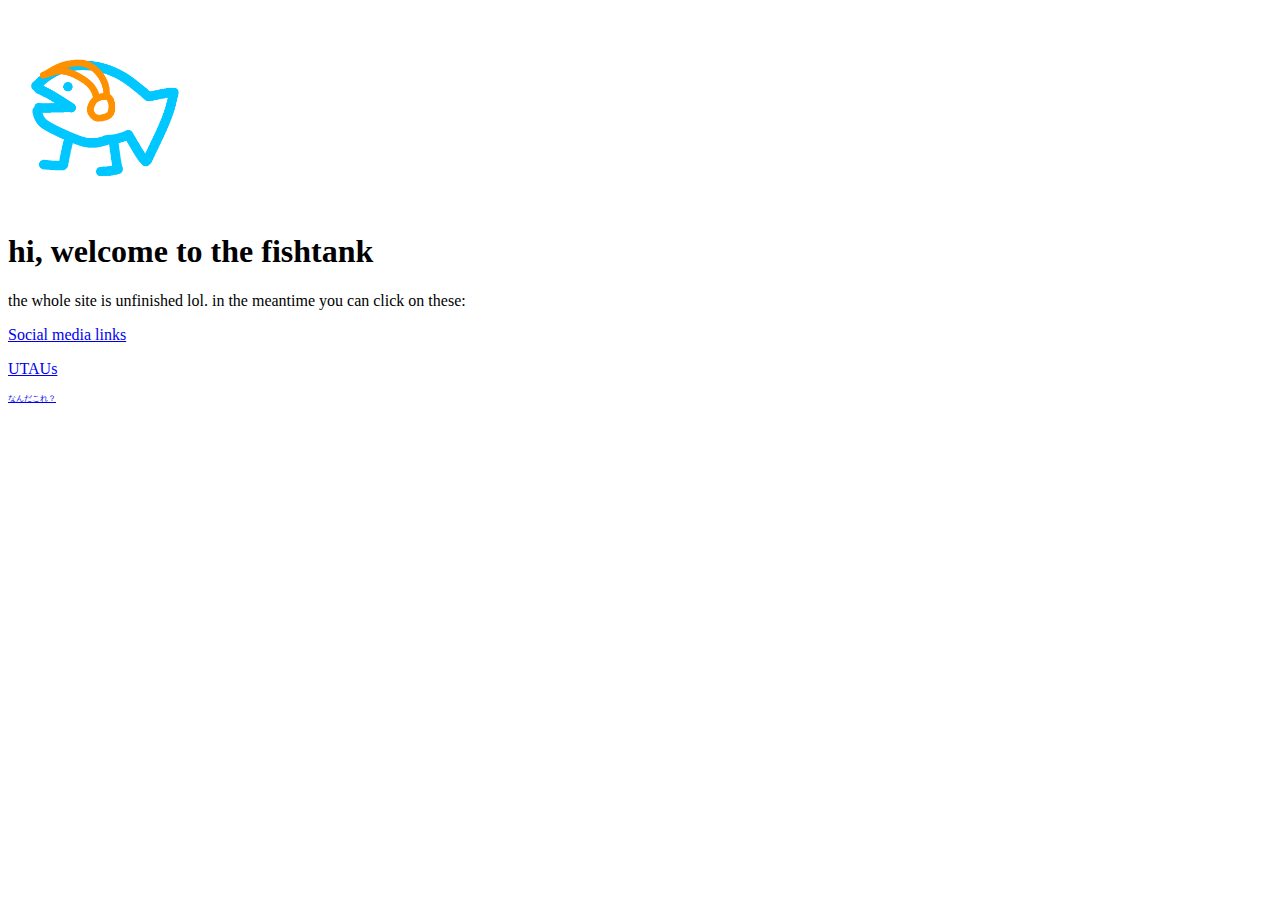
==== site_itself/index.html @ 049aaad0 "move to folder" ====
<!DOCTYPE html>
<html>
  <head>
    <meta charset="UTF-8">
    <meta name="viewport" content="width=device-width, initial-scale=1.0">
    <title>Speedywater's fishtank</title>
    <!-- The style.css file allows you to change the look of your web pages.
         If you include the next line in all your web pages, they will all share the same look.
         This makes it easier to make new pages for your site. -->
    <link href="/style.css" rel="stylesheet" type="text/css" media="all">
  </head>
  <body>
    <img src="/sakahara_trans.png" alt="a fish" width="200" height="200">
    <h1>hi, welcome to the fishtank</h1>

    <p>the whole site is unfinished lol. in the meantime you can click on these:</p>
    <p><a href="https://speedywater.neocities.org/links">Social media links</p>
    <p><a href="https://speedywater.neocities.org/utau">UTAUs</p>
    <p style="font-size:0.6vw;"><a href="https://speedywater.neocities.org/kuromori_log">なんだこれ？</a></p>

  </body>
</html>
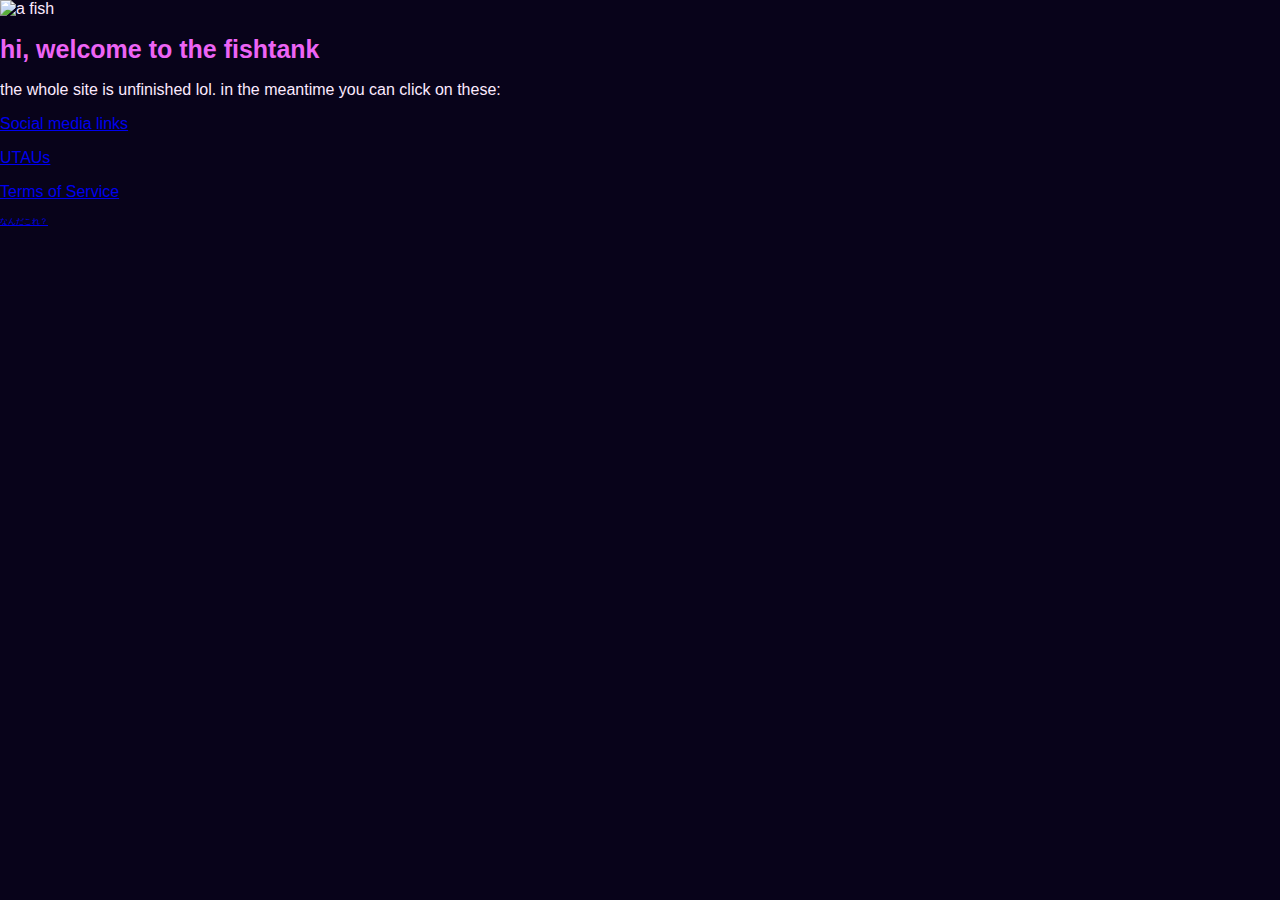
==== commit e22fce23: "more shit" ====
--- a/site_itself/index.html
+++ b/site_itself/index.html
@@ -7,16 +7,17 @@
     <!-- The style.css file allows you to change the look of your web pages.
          If you include the next line in all your web pages, they will all share the same look.
          This makes it easier to make new pages for your site. -->
-    <link href="/style.css" rel="stylesheet" type="text/css" media="all">
+    <link href="./style.css" rel="stylesheet" type="text/css" media="all">
   </head>
   <body>
-    <img src="/sakahara_trans.png" alt="a fish" width="200" height="200">
+    <img src="./img/sakahara_trans.png" alt="a fish" width="200" height="200">
     <h1>hi, welcome to the fishtank</h1>
 
     <p>the whole site is unfinished lol. in the meantime you can click on these:</p>
-    <p><a href="https://speedywater.neocities.org/links">Social media links</p>
-    <p><a href="https://speedywater.neocities.org/utau">UTAUs</p>
-    <p style="font-size:0.6vw;"><a href="https://speedywater.neocities.org/kuromori_log">なんだこれ？</a></p>
+    <p><a href="./links.html">Social media links</p>
+    <p><a href="./utau.html">UTAUs</p>
+	<p><a href="./tos.html">Terms of Service</p>
+    <p style="font-size:0.6vw;"><a href="./kuromori_log.html">なんだこれ？</a></p>
 
   </body>
 </html>
--- a/site_itself/style.css
+++ b/site_itself/style.css
@@ -0,0 +1,258 @@
+/* user styles */
+
+/* styles are what change the color and sizes of stuff on your site. */
+
+/* these are variables that are being used in the code
+    these tended to confuse some people, so I only kept 
+    the images as variables */
+
+:root {
+  --header-image: url("https://speedywater.neocities.org/img/fish_bg.png");
+
+  /* colors */
+  --content: #42a5de;
+}
+
+/* if you have the URL of a font, you can set it below */
+/* feel free to delete this if it's not your vibe */
+
+/* this seems like a lot for just one font and I would have to agree 
+    but I wanted to include an example of how to include a custom font.
+    If you download a font file you can upload it onto your Neocities
+    and then link it! Many fonts have separate files for each style
+    (bold, italic, etc. T_T) which is why there are so many!
+    
+    */
+
+@font-face {
+  font-family: Nunito;
+  src: url("https://sadhost.neocities.org/fonts/Nunito-Regular.ttf");
+}
+
+@font-face {
+  font-family: Nunito;
+  src: url("https://sadhost.neocities.org/fonts/Nunito-Bold.ttf");
+  font-weight: bold;
+}
+
+@font-face {
+  font-family: Nunito;
+  src: url("https://sadhost.neocities.org/fonts/Nunito-Italic.ttf");
+  font-style: italic;
+}
+
+@font-face {
+  font-family: Nunito;
+  src: url("https://sadhost.neocities.org/fonts/Nunito-BoldItalic.ttf");
+  font-style: italic;
+  font-weight: bold;
+}
+
+body {
+  font-family: "Nunito", sans-serif;
+  margin: 0;
+  background-color: #08031a;
+  /* you can delete the line below if you'd prefer to not use an image */
+  background-size: 65px;
+  color: #fceaff;
+  background-image: var(--body-bg-image);
+}
+
+* {
+  box-sizing: border-box;
+}
+
+/* below this line is CSS for the layout */
+
+/* this is a CSS comment
+    to uncomment a line of CSS, remove the * and the /
+    before and after the text */
+
+/* the "container" is what wraps your entire website */
+/* if you want something (like the header) to be Wider than
+    the other elements, you will need to move that div outside
+    of the container */
+#container {
+  max-width: 900px;
+  /* this is the width of your layout! */
+  /* if you change the above value, scroll to the bottom
+      and change the media query according to the comment! */
+  margin: 0 auto;
+  /* this centers the entire page */
+}
+
+/* the area below is for all links on your page
+    EXCEPT for the navigation */
+#container a {
+  color: #ed64f5;
+  font-weight: bold;
+  /* if you want to remove the underline
+      you can add a line below here that says:
+      text-decoration:none; */
+}
+
+#header {
+  width: 100%;
+  background-color: #5e4e8c;
+  /* header color here! */
+  height: 150px;
+  /* this is only for a background image! */
+  /* if you want to put images IN the header, 
+      you can add them directly to the <div id="header"></div> element! */
+  background-image: var(--header-image);
+  background-size: 100%;
+}
+
+/* navigation section!! */
+#navbar {
+  height: 40px;
+  background-color: #13092d;
+  /* navbar color */
+  width: 100%;
+}
+
+#navbar ul {
+  display: flex;
+  padding: 0;
+  margin: 0;
+  list-style-type: none;
+  justify-content: space-evenly;
+}
+
+#navbar li {
+  padding-top: 10px;
+}
+
+/* navigation links*/
+#navbar li a {
+  color: #ed64f5;
+  /* navbar text color */
+  font-weight: 800;
+  text-decoration: none;
+  /* this removes the underline */
+}
+
+/* navigation link when a link is hovered over */
+#navbar li a:hover {
+  color: #a49cba;
+  text-decoration: underline;
+}
+
+#flex {
+  display: flex;
+}
+
+/* this colors BOTH sidebars
+    if you want to style them separately,
+    create styles for #leftSidebar and #rightSidebar */
+aside {
+  background-color: #241445;
+  width: 200px;
+  padding: 20px;
+  font-size: smaller;
+  /* this makes the sidebar text slightly smaller */
+}
+
+/* this is the color of the main content area,
+    between the sidebars! */
+main {
+  background-color: #43256e;
+  flex: 1;
+  padding: 20px;
+  order: 2;
+}
+
+/* what's this "order" stuff about??
+    allow me to explain!
+    if you're using both sidebars, the "order" value
+    tells the CSS the order in which to display them.
+    left sidebar is 1, content is 2, and right sidebar is 3! */
+
+*/ #leftSidebar {
+  order: 1;
+}
+
+#rightSidebar {
+  order: 3;
+}
+
+footer {
+  background-color: #13092d;
+  /* background color for footer */
+  width: 100%;
+  height: 40px;
+  padding: 10px;
+  text-align: center;
+  /* this centers the footer text */
+}
+
+h1,
+h2,
+h3 {
+  color: #ed64f5;
+}
+
+h1 {
+  font-size: 25px;
+}
+
+strong {
+  /* this styles bold text */
+  color: #ed64f5;
+}
+
+/* this is just a cool box, it's the darker colored one */
+.box {
+  background-color: #13092d;
+  border: 1px solid #ed64f5;
+  padding: 10px;
+}
+
+/* CSS for extras */
+
+#topBar {
+  width: 100%;
+  height: 30px;
+  padding: 10px;
+  font-size: smaller;
+  background-color: #13092d;
+}
+
+/* BELOW THIS POINT IS MEDIA QUERY */
+
+/* so you wanna change the width of your page? 
+    by default, the container width is 900px.
+    in order to keep things responsive, take your new height,
+    and then subtrack it by 100. use this new number as the 
+    "max-width" value below
+    */
+
+@media only screen and (max-width: 800px) {
+  #flex {
+    flex-wrap: wrap;
+  }
+
+  aside {
+    width: 100%;
+  }
+
+  /* the order of the items is adjusted here for responsiveness!
+      since the sidebars would be too small on a mobile device.
+      feel free to play around with the order!
+      */
+  main {
+    order: 1;
+  }
+
+  #leftSidebar {
+    order: 2;
+  }
+
+  #rightSidebar {
+    order: 3;
+  }
+
+  #navbar ul {
+    flex-wrap: wrap;
+  }
+}
